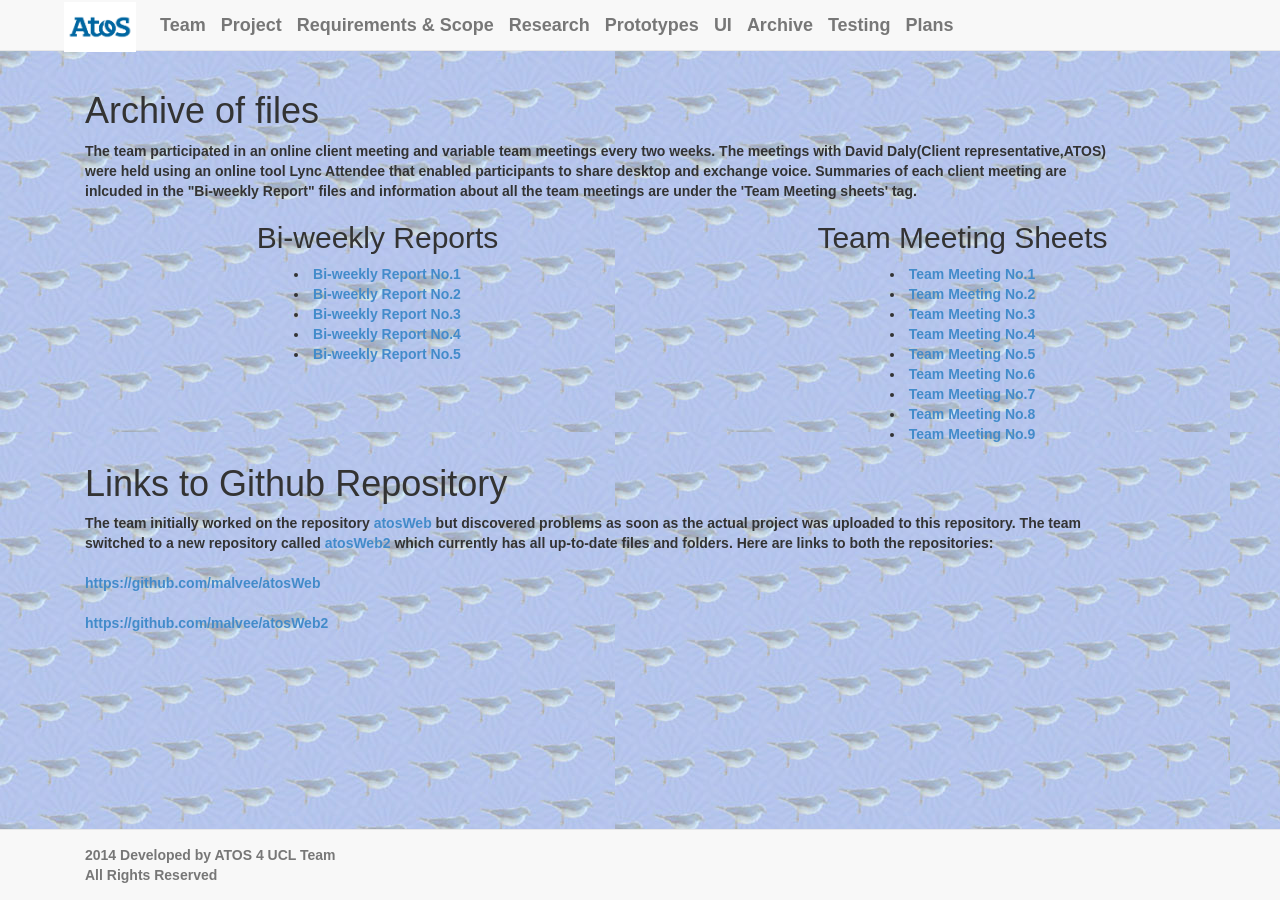
==== archive.html @ 7f325870 "just index changed" ====
<!DOCTYPE html>
<html>
	<head>
	<title>ATOS Social Media-Archive</title>
	<meta name = "viewport" content = "width= device-width, initial-scale=1.0">
	<link href  = "css/bootstrap.min.css" rel = "stylesheet">
	<link href  = "css/styles.css" rel = "stylesheet">
	</head>
	<body background= "background.jpg">
		<div class = "navbar navbar-default navbar-static-top">
			<div class = "container" >

			<a href = "index.html" class = "navbar-brand" class = "active">
					<img class = "navbar-brand" class = "active" style="padding: 0.5em;width: 5em; height: 3.8em; float: left; margin-top: -1.25em" src="logo.jpg">
				</a>
				
				<a href = "team.html" class = "navbar-brand" class = "active">Team</a>
				<a href = "cis-ucl-social-media/index.php" class = "navbar-brand" class = "active">Project</a>
				<a href = "projectRequirement.html" class = "navbar-brand" class = "active">Requirements & Scope</a>
				<a href = "research.html" class = "navbar-brand" class = "active">Research</a>
				<a href = "prototypes.html" class = "navbar-brand" class = "active">Prototypes</a>
				<a href = "ui.html" class = "navbar-brand" class = "active">UI</a>
				<a href = "archive.html" class = "navbar-brand" class = "active">Archive</a>
				<a href = "testing.html" class = "navbar-brand" class = "active">Testing</a>
				<a href = "plans.html" class = "navbar-brand" class = "active">Plans</a>

			</div>
			
		</div>

		<div class = "col-lg-10" style = "margin-left: 5em; margin-right: 5em;">
				<h1>Archive of files</h1>
				The team participated in an online client meeting and variable team meetings every two weeks. The meetings with David Daly(Client representative,ATOS) were held using an online tool Lync Attendee that enabled participants to share desktop and exchange voice. Summaries of each client meeting are inlcuded in the "Bi-weekly Report" files and information about all the team meetings are under the 'Team Meeting sheets' tag.
			
			
			<div class = "container">
				
				<div class = "row">
		
					<div class = "col-md-6">
						<center>
							<h2>Bi-weekly Reports</h2>
								<li><a href="biweekly/report 1.docx" download>Bi-weekly Report No.1</a></li>
								<li><a href="biweekly/report 2.docx" download>Bi-weekly Report No.2</a></li>
								<li><a href="biweekly/report 3.docx" download>Bi-weekly Report No.3</a></li>
								<li><a href="biweekly/report 4.docx" download>Bi-weekly Report No.4</a></li>
								<li><a href="biweekly/report 5.docx" download>Bi-weekly Report No.5</a></li>
						</center>
					</div>

					<div class = "col-md-6">
						<center>
							<h2>Team Meeting Sheets</h2>
								<li><a href="biweekly/meeting1.docx" download>Team Meeting No.1</a></li>
								<li><a href="biweekly/meeting2.docx" download>Team Meeting No.2</a></li>
								<li><a href="biweekly/meeting3.docx" download>Team Meeting No.3</a></li>
								<li><a href="biweekly/meeting4.docx" download>Team Meeting No.4</a></li>
								<li><a href="biweekly/meeting5.docx" download>Team Meeting No.5</a></li>
								<li><a href="biweekly/meeting6.docx" download>Team Meeting No.6</a></li>
								<li><a href="biweekly/meeting7.docx" download>Team Meeting No.7</a></li>
								<li><a href="biweekly/meeting8.docx" download>Team Meeting No.8</a></li>
								<li><a href="biweekly/meeting9.docx" download>Team Meeting No.9</a></li>
						</center>
					</div>

				</div>
			</div>

			

			
				<h1>Links to Github Repository</h1>
				The team initially worked on the repository <a href= "https://github.com/malvee/atosWeb">atosWeb</a> but discovered problems as soon as the actual project was uploaded to this repository. The team switched to a new repository called <a href= "https://github.com/malvee/atosWeb2">atosWeb2</a> which currently has all up-to-date files and folders. Here are links to both the repositories:<br><br>
		
				<a href= "https://github.com/malvee/atosWeb">https://github.com/malvee/atosWeb</a> <br><br>
			
			<a href= "https://github.com/malvee/atosWeb2">https://github.com/malvee/atosWeb2</a> 
		
		</div>


	
		<div class = "navbar navbar-default navbar-fixed-bottom">
			<div class = "container">
				<p class = "navbar-text pull-left">2014 Developed by ATOS 4 UCL Team<br>All Rights Reserved</p>
			</div>
		</div>


		<script src="http://code.jquery.com/jquery-1.11.0.min.js"></script>
		<script src="js/bootstrap.js"></script>
	</body>
</html>
---- css/styles.css ----
body{
	margin-bottom : 0.1em;
}

*{
	font-weight: bold;
}

#marginlength{
	margin-left: 5em;
	margin-right: 5em;
	margin-bottom: 10em;
}
#tcentre{
	background-color: white;
	margin-top: 3em;
	margin-left: auto;
	margin-right: auto;
	text-align: center;
}
#big{
	font-size: 2em;
}
#picture{
	width: 10em;
	height: 15em;
}

.page-header {
	margin-top:0;
}

.space{
	margin-left: 1em;
}

.panel-body{
	padding-top:0;
}
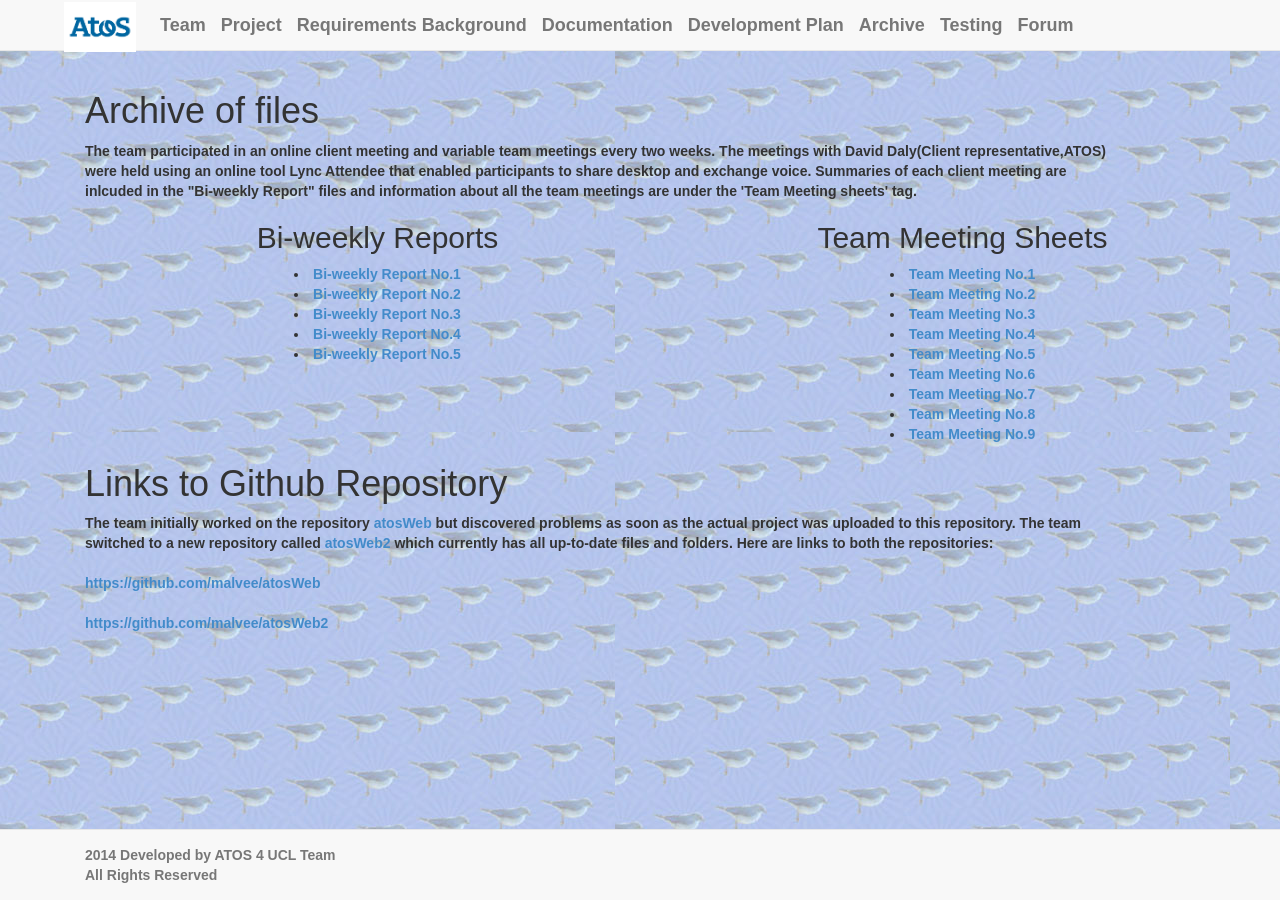
==== commit dc009b63: "tabs added" ====
--- a/archive.html
+++ b/archive.html
@@ -14,15 +14,15 @@
 					<img class = "navbar-brand" class = "active" style="padding: 0.5em;width: 5em; height: 3.8em; float: left; margin-top: -1.25em" src="logo.jpg">
 				</a>
 				
-				<a href = "team.html" class = "navbar-brand" class = "active">Team</a>
-				<a href = "cis-ucl-social-media/index.php" class = "navbar-brand" class = "active">Project</a>
-				<a href = "projectRequirement.html" class = "navbar-brand" class = "active">Requirements & Scope</a>
-				<a href = "research.html" class = "navbar-brand" class = "active">Research</a>
-				<a href = "prototypes.html" class = "navbar-brand" class = "active">Prototypes</a>
-				<a href = "ui.html" class = "navbar-brand" class = "active">UI</a>
-				<a href = "archive.html" class = "navbar-brand" class = "active">Archive</a>
-				<a href = "testing.html" class = "navbar-brand" class = "active">Testing</a>
-				<a href = "plans.html" class = "navbar-brand" class = "active">Plans</a>
+		<a href = "team.html" class = "navbar-brand" class = "active">Team</a>
+		<a href = "bagOfWords/" class = "navbar-brand" class = "active">Project</a>
+		<a href = "requirementsBackground.html" class = "navbar-brand" class = "active">Requirements Background</a>
+		<a href = "documentation.html" class = "navbar-brand" class = "active">Documentation</a>
+		<a href = "developmentPlan.html" class = "navbar-brand" class = "active">Development Plan</a>
+		
+		<a href = "archive.html" class = "navbar-brand" class = "active">Archive</a>
+		<a href = "testing.html" class = "navbar-brand" class = "active">Testing</a>
+		<a href = "forum.html" class = "navbar-brand" class = "active">Forum</a>
 
 			</div>
 			
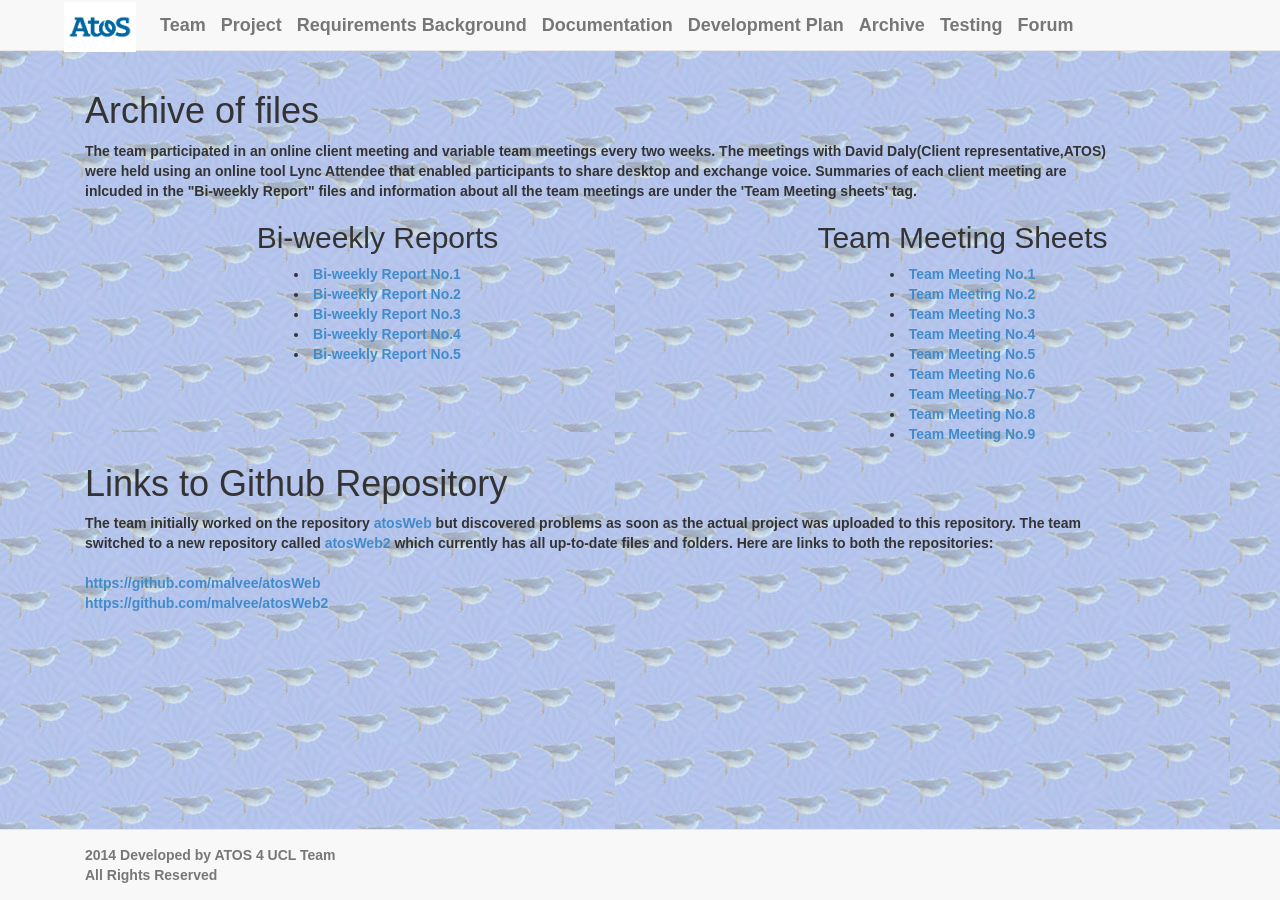
==== commit 4cf18dbf: "Andreas's changes" ====
--- a/archive.html
+++ b/archive.html
@@ -72,9 +72,11 @@
 				<h1>Links to Github Repository</h1>
 				The team initially worked on the repository <a href= "https://github.com/malvee/atosWeb">atosWeb</a> but discovered problems as soon as the actual project was uploaded to this repository. The team switched to a new repository called <a href= "https://github.com/malvee/atosWeb2">atosWeb2</a> which currently has all up-to-date files and folders. Here are links to both the repositories:<br><br>
 		
-				<a href= "https://github.com/malvee/atosWeb">https://github.com/malvee/atosWeb</a> <br><br>
-			
+				<a href= "https://github.com/malvee/atosWeb">https://github.com/malvee/atosWeb</a>
+			<br>
 			<a href= "https://github.com/malvee/atosWeb2">https://github.com/malvee/atosWeb2</a> 
+
+			 <br><br> <br><br> <br><br><br>
 		
 		</div>
 
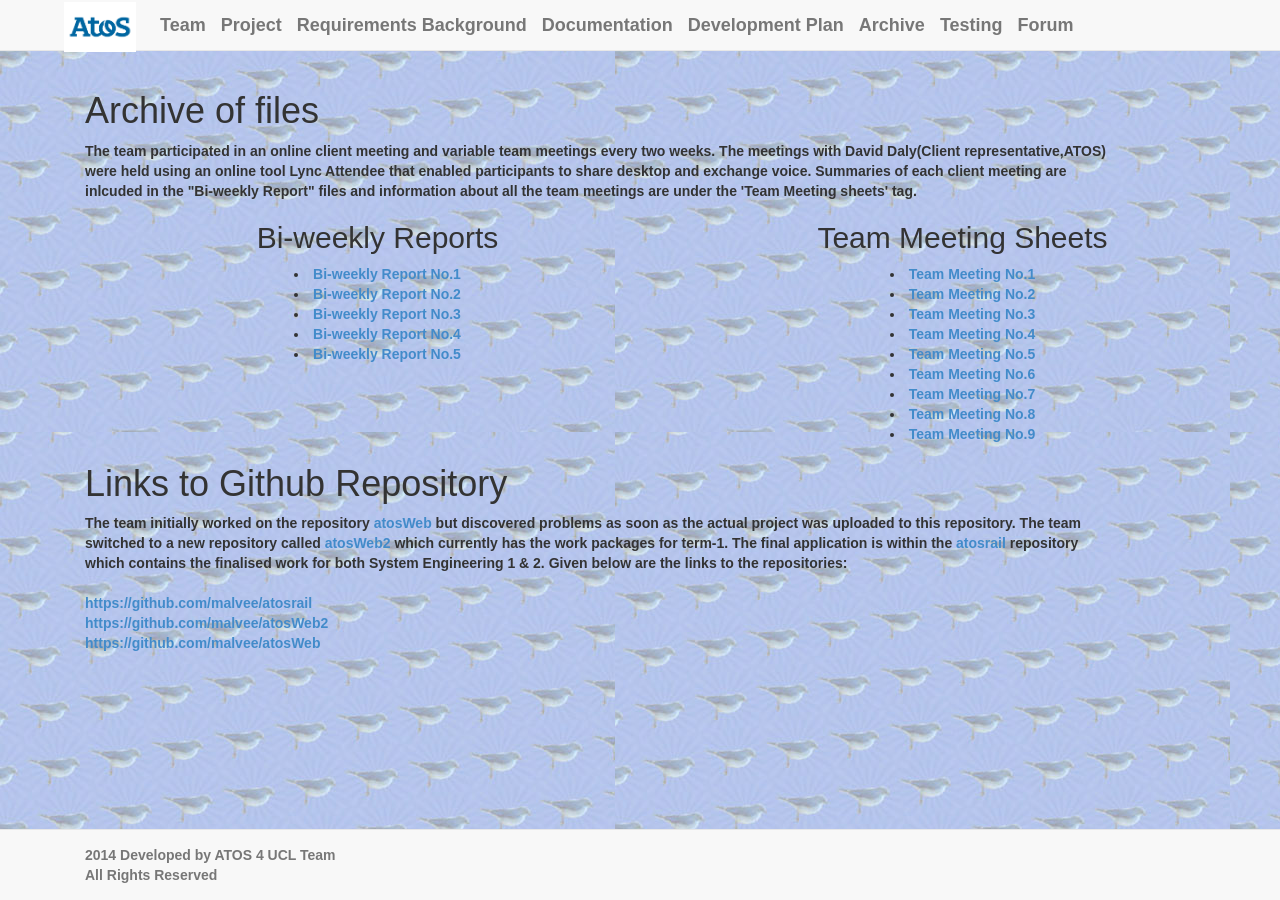
==== commit 28fa3079: "changes to archive" ====
--- a/archive.html
+++ b/archive.html
@@ -70,11 +70,15 @@
 
 			
 				<h1>Links to Github Repository</h1>
-				The team initially worked on the repository <a href= "https://github.com/malvee/atosWeb">atosWeb</a> but discovered problems as soon as the actual project was uploaded to this repository. The team switched to a new repository called <a href= "https://github.com/malvee/atosWeb2">atosWeb2</a> which currently has all up-to-date files and folders. Here are links to both the repositories:<br><br>
-		
+				The team initially worked on the repository <a href= "https://github.com/malvee/atosWeb">atosWeb</a> but discovered problems as soon as the actual project was uploaded to this repository. The team switched to a new repository called <a href= "https://github.com/malvee/atosWeb2">atosWeb2</a> which currently has the work packages for term-1. The final application is within the <a href = "https://github.com/malvee/atosrail">atosrail </a> repository which contains the finalised work for both System Engineering 1 & 2. Given below are the links to the repositories:<br><br>
+				
+				<a href = "https://github.com/malvee/atosrail">https://github.com/malvee/atosrail</a>
+				<br>
+				<a href= "https://github.com/malvee/atosWeb2">https://github.com/malvee/atosWeb2</a> 
+				<br>
 				<a href= "https://github.com/malvee/atosWeb">https://github.com/malvee/atosWeb</a>
-			<br>
-			<a href= "https://github.com/malvee/atosWeb2">https://github.com/malvee/atosWeb2</a> 
+			
+			
 
 			 <br><br> <br><br> <br><br><br>
 		
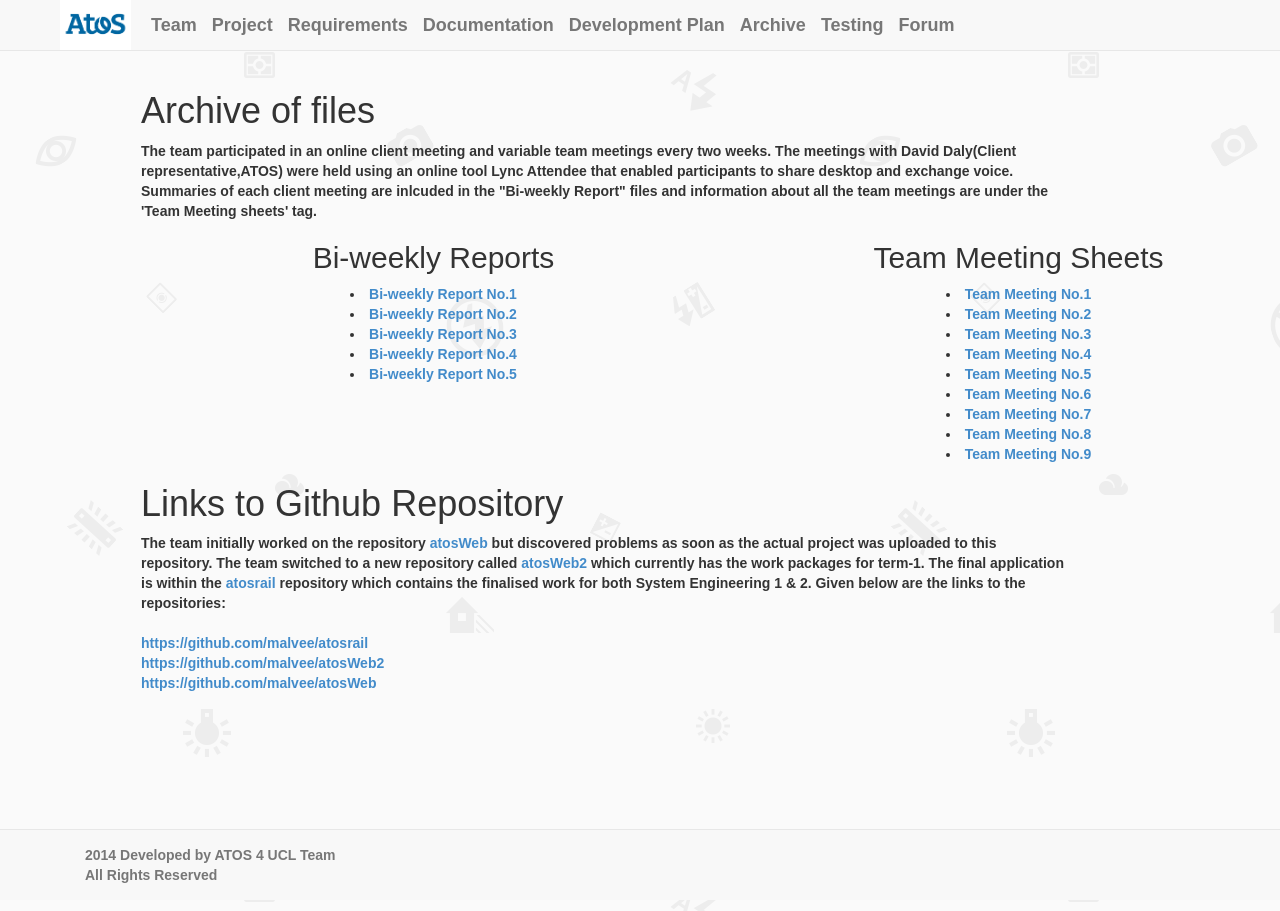
==== commit 5c3980ae: "Layout changes" ====
--- a/archive.html
+++ b/archive.html
@@ -11,12 +11,12 @@
 			<div class = "container" >
 
 			<a href = "index.html" class = "navbar-brand" class = "active">
-					<img class = "navbar-brand" class = "active" style="padding: 0.5em;width: 5em; height: 3.8em; float: left; margin-top: -1.25em" src="logo.jpg">
+				<img class = "navbar-brand" class = "active" style="padding: 0.3em;width: 4.5em; height: 3.5em; float: left; margin-top: -1.25em" src="logo.jpg">
 				</a>
 				
 		<a href = "team.html" class = "navbar-brand" class = "active">Team</a>
-		<a href = "bagOfWords/" class = "navbar-brand" class = "active">Project</a>
-		<a href = "requirementsBackground.html" class = "navbar-brand" class = "active">Requirements Background</a>
+		<a href = "http://atosrail.azurewebsites.net/bagOfWords/" class = "navbar-brand" class = "active">Project</a>
+		<a href = "requirementsBackground.html" class = "navbar-brand" class = "active">Requirements</a>
 		<a href = "documentation.html" class = "navbar-brand" class = "active">Documentation</a>
 		<a href = "developmentPlan.html" class = "navbar-brand" class = "active">Development Plan</a>
 		
@@ -28,7 +28,7 @@
 			
 		</div>
 
-		<div class = "col-lg-10" style = "margin-left: 5em; margin-right: 5em;">
+		<div class = "col-lg-9" style = "margin-left: 9em; margin-right: 5em; margin-bottom: 7em;">
 				<h1>Archive of files</h1>
 				The team participated in an online client meeting and variable team meetings every two weeks. The meetings with David Daly(Client representative,ATOS) were held using an online tool Lync Attendee that enabled participants to share desktop and exchange voice. Summaries of each client meeting are inlcuded in the "Bi-weekly Report" files and information about all the team meetings are under the 'Team Meeting sheets' tag.
 			
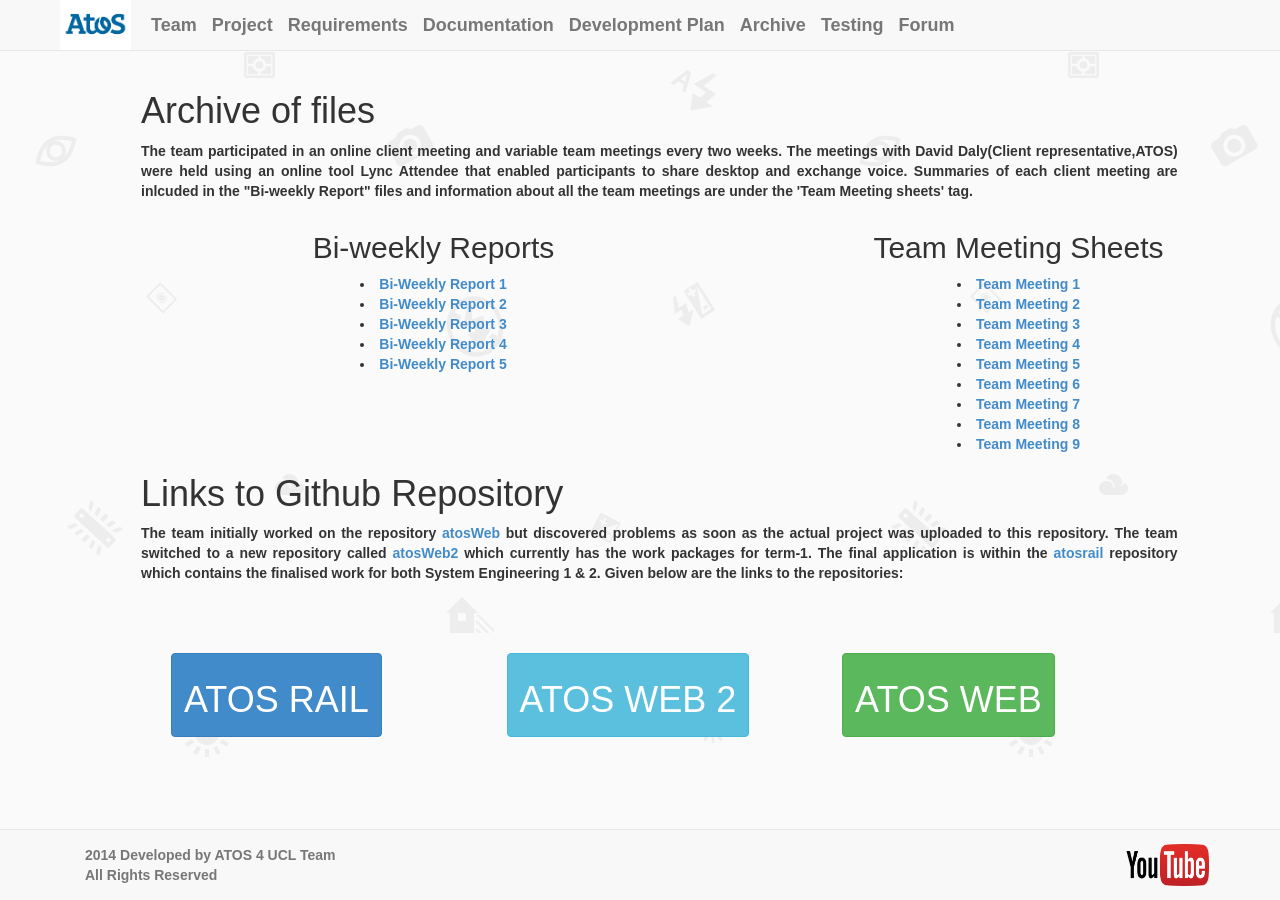
==== commit fb094ce8: "Technical Achievements, Implementation Details and Design Patterns Apart from this page, I have made" ====
--- a/archive.html
+++ b/archive.html
@@ -5,6 +5,7 @@
 	<meta name = "viewport" content = "width= device-width, initial-scale=1.0">
 	<link href  = "css/bootstrap.min.css" rel = "stylesheet">
 	<link href  = "css/styles.css" rel = "stylesheet">
+	<link href  = "css/enableJustify.css" rel = "stylesheet">
 	</head>
 	<body background= "background.jpg">
 		<div class = "navbar navbar-default navbar-static-top">
@@ -28,9 +29,9 @@
 			
 		</div>
 
-		<div class = "col-lg-9" style = "margin-left: 9em; margin-right: 5em; margin-bottom: 7em;">
+		<div class = "col-lg-10" style = "margin-left: 9em; margin-right: 5em; margin-bottom: 7em;">
 				<h1>Archive of files</h1>
-				The team participated in an online client meeting and variable team meetings every two weeks. The meetings with David Daly(Client representative,ATOS) were held using an online tool Lync Attendee that enabled participants to share desktop and exchange voice. Summaries of each client meeting are inlcuded in the "Bi-weekly Report" files and information about all the team meetings are under the 'Team Meeting sheets' tag.
+				<p>The team participated in an online client meeting and variable team meetings every two weeks. The meetings with David Daly(Client representative,ATOS) were held using an online tool Lync Attendee that enabled participants to share desktop and exchange voice. Summaries of each client meeting are inlcuded in the "Bi-weekly Report" files and information about all the team meetings are under the 'Team Meeting sheets' tag.</p>
 			
 			
 			<div class = "container">
@@ -40,26 +41,26 @@
 					<div class = "col-md-6">
 						<center>
 							<h2>Bi-weekly Reports</h2>
-								<li><a href="biweekly/report 1.docx" download>Bi-weekly Report No.1</a></li>
-								<li><a href="biweekly/report 2.docx" download>Bi-weekly Report No.2</a></li>
-								<li><a href="biweekly/report 3.docx" download>Bi-weekly Report No.3</a></li>
-								<li><a href="biweekly/report 4.docx" download>Bi-weekly Report No.4</a></li>
-								<li><a href="biweekly/report 5.docx" download>Bi-weekly Report No.5</a></li>
+								<li><a href="biweekly/report 1.docx" download>Bi-Weekly Report 1</a></li>
+								<li><a href="biweekly/report 2.docx" download>Bi-Weekly Report 2</a></li>
+								<li><a href="biweekly/report 3.docx" download>Bi-Weekly Report 3</a></li>
+								<li><a href="biweekly/report 4.docx" download>Bi-Weekly Report 4</a></li>
+								<li><a href="biweekly/report 5.docx" download>Bi-Weekly Report 5</a></li>
 						</center>
 					</div>
 
 					<div class = "col-md-6">
 						<center>
 							<h2>Team Meeting Sheets</h2>
-								<li><a href="biweekly/meeting1.docx" download>Team Meeting No.1</a></li>
-								<li><a href="biweekly/meeting2.docx" download>Team Meeting No.2</a></li>
-								<li><a href="biweekly/meeting3.docx" download>Team Meeting No.3</a></li>
-								<li><a href="biweekly/meeting4.docx" download>Team Meeting No.4</a></li>
-								<li><a href="biweekly/meeting5.docx" download>Team Meeting No.5</a></li>
-								<li><a href="biweekly/meeting6.docx" download>Team Meeting No.6</a></li>
-								<li><a href="biweekly/meeting7.docx" download>Team Meeting No.7</a></li>
-								<li><a href="biweekly/meeting8.docx" download>Team Meeting No.8</a></li>
-								<li><a href="biweekly/meeting9.docx" download>Team Meeting No.9</a></li>
+								<li><a href="biweekly/meeting1.docx" download>Team Meeting 1</a></li>
+								<li><a href="biweekly/meeting2.docx" download>Team Meeting 2</a></li>
+								<li><a href="biweekly/meeting3.docx" download>Team Meeting 3</a></li>
+								<li><a href="biweekly/meeting4.docx" download>Team Meeting 4</a></li>
+								<li><a href="biweekly/meeting5.docx" download>Team Meeting 5</a></li>
+								<li><a href="biweekly/meeting6.docx" download>Team Meeting 6</a></li>
+								<li><a href="biweekly/meeting7.docx" download>Team Meeting 7</a></li>
+								<li><a href="biweekly/meeting8.docx" download>Team Meeting 8</a></li>
+								<li><a href="biweekly/meeting9.docx" download>Team Meeting 9</a></li>
 						</center>
 					</div>
 
@@ -70,27 +71,39 @@
 
 			
 				<h1>Links to Github Repository</h1>
-				The team initially worked on the repository <a href= "https://github.com/malvee/atosWeb">atosWeb</a> but discovered problems as soon as the actual project was uploaded to this repository. The team switched to a new repository called <a href= "https://github.com/malvee/atosWeb2">atosWeb2</a> which currently has the work packages for term-1. The final application is within the <a href = "https://github.com/malvee/atosrail">atosrail </a> repository which contains the finalised work for both System Engineering 1 & 2. Given below are the links to the repositories:<br><br>
+				<p>The team initially worked on the repository <a href= "https://github.com/malvee/atosWeb">atosWeb</a> but discovered problems as soon as the actual project was uploaded to this repository. The team switched to a new repository called <a href= "https://github.com/malvee/atosWeb2">atosWeb2</a> which currently has the work packages for term-1. The final application is within the <a href = "https://github.com/malvee/atosrail">atosrail </a> repository which contains the finalised work for both System Engineering 1 & 2. Given below are the links to the repositories:</p>
+
+
+				 <br><br> <br>
+
+				<div class = "col-lg-12">
+					<div class = "col-lg-4">
 				
-				<a href = "https://github.com/malvee/atosrail">https://github.com/malvee/atosrail</a>
-				<br>
-				<a href= "https://github.com/malvee/atosWeb2">https://github.com/malvee/atosWeb2</a> 
-				<br>
-				<a href= "https://github.com/malvee/atosWeb">https://github.com/malvee/atosWeb</a>
-			
+				<a  target="_blank" href = "https://github.com/malvee/atosrail" class = "btn btn-primary btn-blcok"><h1>ATOS RAIL</h1></a>
+			</div>
+			<div class = "col-lg-4">
+				<a target="_blank" href = "https://github.com/malvee/atosWeb2" class = "btn btn-info btn-blcok"><h1>ATOS WEB 2</h1></a>
+			</div>
+			<div class = "col-lg-4">
+				<a target="_blank" href = "https://github.com/malvee/atosWeb3" class = "btn btn-success btn-blcok"><h1>ATOS WEB</h1></a>
+			</div>
+		</div>
+				
+		
 			
 
-			 <br><br> <br><br> <br><br><br>
+			 <br><br> <br><br>
 		
 		</div>
 
 
 	
-		<div class = "navbar navbar-default navbar-fixed-bottom">
-			<div class = "container">
-				<p class = "navbar-text pull-left">2014 Developed by ATOS 4 UCL Team<br>All Rights Reserved</p>
-			</div>
-		</div>
+	<div class = "navbar navbar-default navbar-fixed-bottom">
+	<div class = "container">
+		<p class = "navbar-text">2014 Developed by ATOS 4 UCL Team<br>All Rights Reserved</p>
+			<a href="http://youtube.com" class = "pull-right"><img style="padding: 0em;width: 6em; height: 3em; float: right; margin-top: 1em"src="youtube.png"></a>
+	</div>
+</div>
 
 
 		<script src="http://code.jquery.com/jquery-1.11.0.min.js"></script>
--- a/css/enableJustify.css
+++ b/css/enableJustify.css
@@ -0,0 +1,3 @@
+p{
+	text-align : justify;
+}
